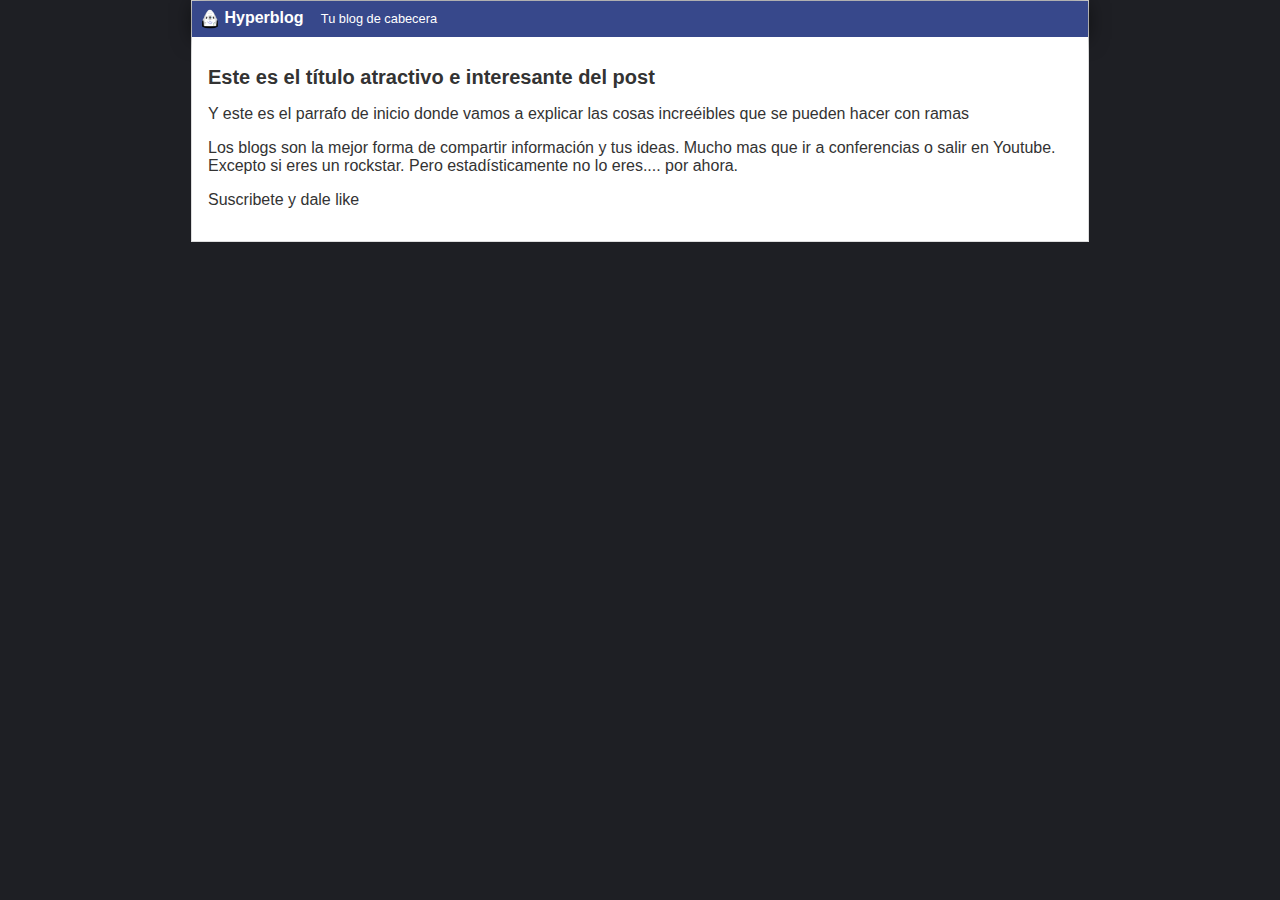
==== blogpost.html @ 24902340 "modify project" ====
<html>
    <head>
        <title>Bienvenido a Hyperblog 2.0</title>
        <link rel="stylesheet" href="css/estilos.css" />
    </head>
    <body>
        <div id="container">
            <div id="cabecera">
                <img id="logo" src="imagenes/dragon.png" />
                Hyperblog
                <span id="tagline">Tu blog de cabecera</span>
            </div>
            <div id="post">
                <h1>Este es el título atractivo e interesante del post</h1>
                <p>Y este es el parrafo de inicio donde vamos a explicar las cosas increéibles que se pueden hacer con ramas</p>
                <p>Los blogs son la mejor forma de compartir información y tus ideas. Mucho mas que ir a conferencias o salir en Youtube. Excepto si eres un rockstar. Pero estadísticamente no lo eres.... por ahora.</p>
                <p>Suscribete y dale like</p>
            </div>
        </div>
    </body>
</html>
---- css/estilos.css ----
body
{
    background: #1e1f24;
    color: #333;
    text-align: center;
    font-family: Arial;
    font-size: 16px;
    margin: 0;
    padding: 0;
}

#cabecera
{
    background: #37488b;
    box-shadow: 0px 2px 20px 0px rgba(0,0,0,0.5);
    color: white;
    font-weight: bold;
    margin: 0;
    padding: 0.5em;
}

#cabecera #logo
{
    width: 20px;
    vertical-align: middle;
}

#cabecera #tagline
{
    padding: 0 0 0 1em;
    font-weight: normal;
    font-size: 0.8em;
}

#container
{
    width: 70%;
    padding: 0;
    text-align: left;
    border: 1px solid #DDD;
    margin: 0 auto;
}

#container h1
{
    font-size: 20px;
}
#post
{
    background: white;
    padding: 1em;
}
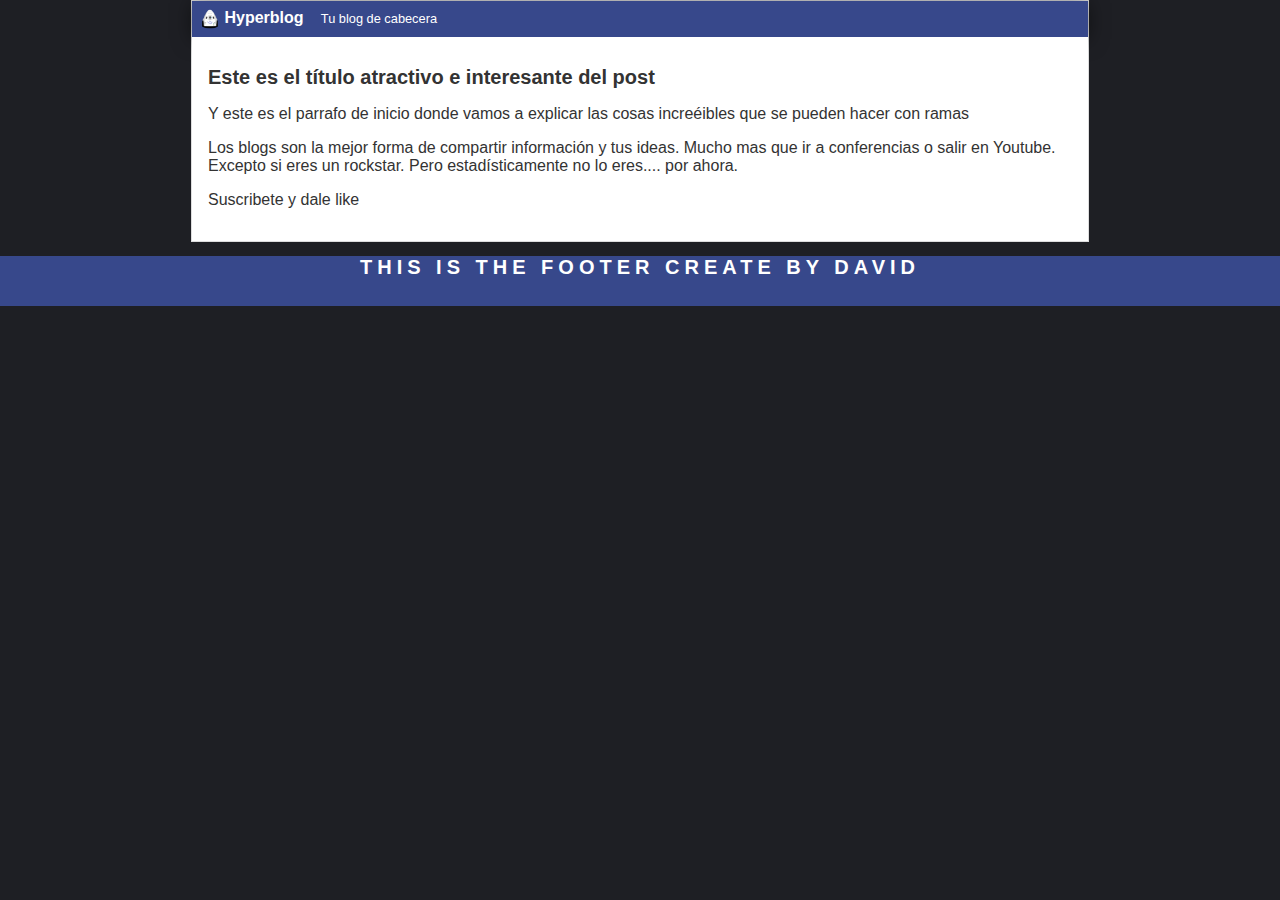
==== commit 28207c9d: "david crea el footer" ====
--- a/blogpost.html
+++ b/blogpost.html
@@ -17,5 +17,12 @@
                 <p>Suscribete y dale like</p>
             </div>
         </div>
+
+        <div class="footer">
+            <h1 class="title_footer">
+                This is the footer create by david
+            </h1>
+            
+        </div>
     </body>
 </html>
--- a/css/estilos.css
+++ b/css/estilos.css
@@ -49,4 +49,20 @@
 {
     background: white;
     padding: 1em;
+}
+
+.footer{
+  background-color: #37488b;
+  width: 100%;
+  height: 50px;  
+}
+
+.title_footer{
+  text-align: center;
+  font-weight: bolder;
+  color: white;
+  text-transform: uppercase;
+  letter-spacing: 5px;
+  font-size: 20px;
+  padding: auto 10px;
 }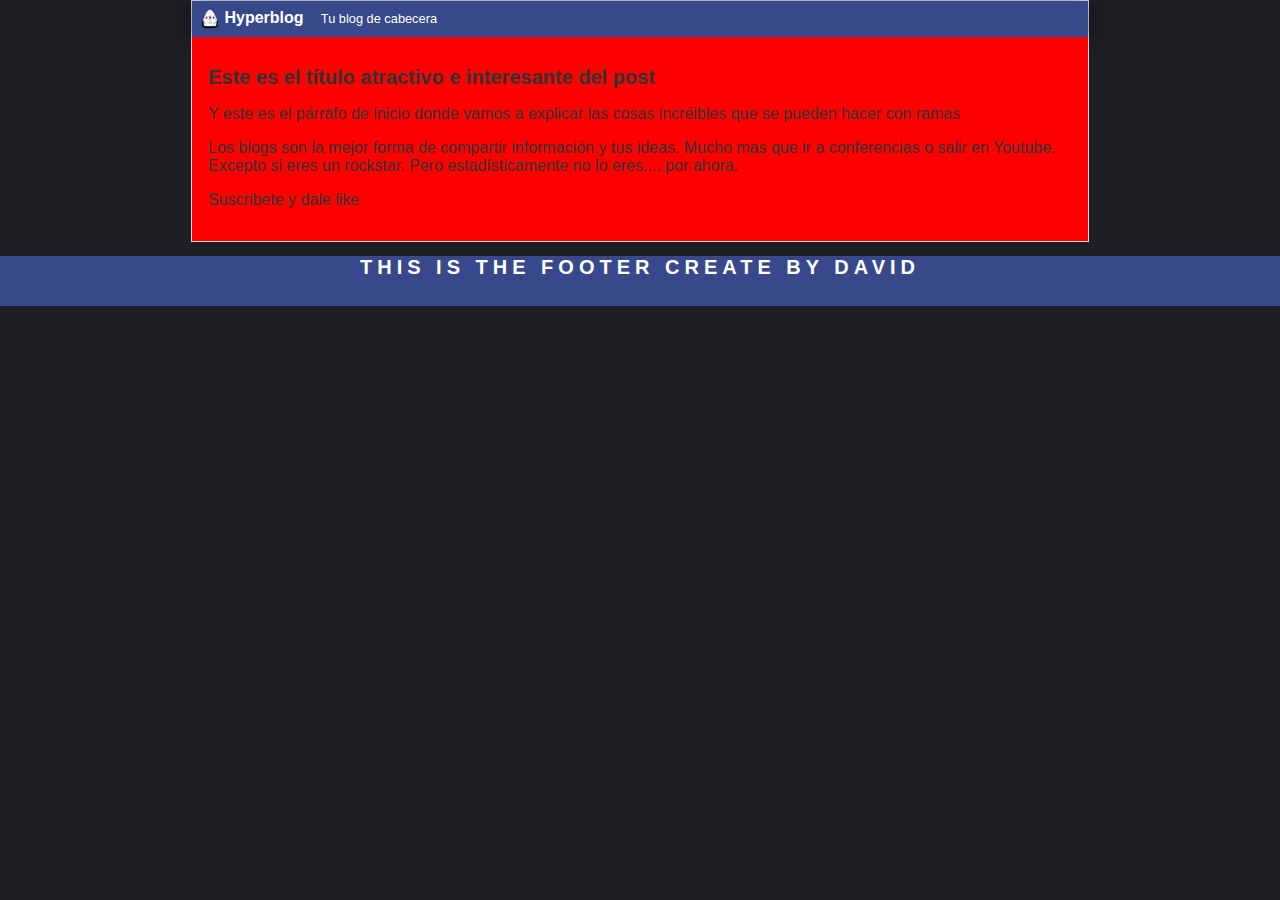
==== commit eaf00be4: "fix type" ====
--- a/blogpost.html
+++ b/blogpost.html
@@ -12,7 +12,7 @@
             </div>
             <div id="post">
                 <h1>Este es el título atractivo e interesante del post</h1>
-                <p>Y este es el parrafo de inicio donde vamos a explicar las cosas increéibles que se pueden hacer con ramas</p>
+                <p>Y este es el párrafo de inicio donde vamos a explicar las cosas incréibles que se pueden hacer con ramas</p>
                 <p>Los blogs son la mejor forma de compartir información y tus ideas. Mucho mas que ir a conferencias o salir en Youtube. Excepto si eres un rockstar. Pero estadísticamente no lo eres.... por ahora.</p>
                 <p>Suscribete y dale like</p>
             </div>
--- a/css/estilos.css
+++ b/css/estilos.css
@@ -47,7 +47,7 @@
 }
 #post
 {
-    background: white;
+    background: red;
     padding: 1em;
 }
 
